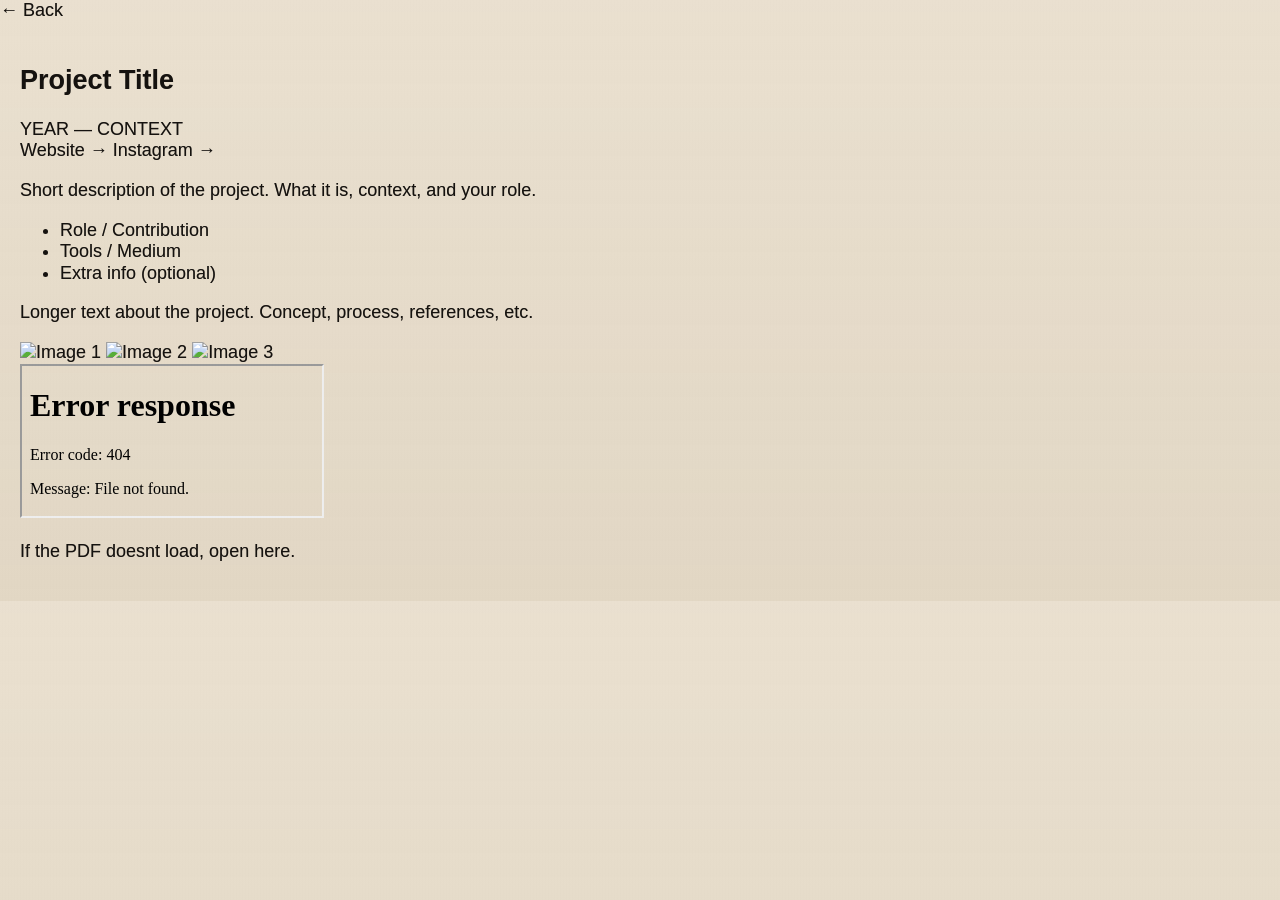
==== base-projeto.html @ cb091a02 "Add files via upload" ====
<!doctype html>
<html lang="en">
  <head>
    <meta charset="UTF-8" />
    <meta name="viewport" content="width=device-width, initial-scale=1.0" />
    <title>Project Title</title>
    <link rel="stylesheet" href="style.css" />
  </head>

  <body>
    <header>
      <a href="index.html" class="name">← Back</a>
    </header>

    <main class="project-page">
      <!-- INTRO -->
      <section class="project-intro">
        <h1>Project Title</h1>

        <div class="project-meta">
          <span>YEAR — CONTEXT</span>

          <div class="project-links">
            <a href="#" target="_blank">Website →</a>
            <a href="#" target="_blank">Instagram →</a>
          </div>
        </div>

        <p class="project-summary">
          Short description of the project. What it is, context, and your role.
        </p>

        <ul class="project-details">
          <li>Role / Contribution</li>
          <li>Tools / Medium</li>
          <li>Extra info (optional)</li>
        </ul>
      </section>

      <!-- TEXT (optional) -->
      <section class="project-text">
        <p>Longer text about the project. Concept, process, references, etc.</p>
      </section>

      <!-- GALLERY -->
      <section class="project-gallery">
        <img src="imgs/project/image_1.jpg" alt="Image 1" />
        <img src="imgs/project/image_2.jpg" alt="Image 2" />
        <img src="imgs/project/image_3.jpg" alt="Image 3" />
      </section>

      <!-- PDF (optional) -->
      <section class="pdf">
        <iframe src="pdfs/project.pdf"></iframe>

        <p>
          If the PDF doesnt load,
          <a href="pdfs/project.pdf" target="_blank">open here</a>.
        </p>
      </section>
    </main>
  </body>
</html>
---- style.css ----
:root {
  --bg: #e7dcc9;
  --fg: #15120f;
  --muted: #6e665b;
  --line: rgba(21, 18, 15, 0.28);
  --accent: #5d5d5d;
  --panel: #f4ead8;
  --dark: #15120f;
  --light: #fff9ed;
  --radius: 3px;
}
@font-face {
  font-family: "Authentic Sans";

  src: url("./fonts/AUTHENTICSans-90.woff2") format("woff2");

  font-weight: 400;
}

@font-face {
  font-family: "Authentic Sans";

  src: url("./fonts/AUTHENTICSans-130.woff2") format("woff2");

  font-weight: 500;
}

@font-face {
  font-family: "Authentic Sans";

  src: url("./fonts/AUTHENTICSans-150.woff2") format("woff2");

  font-weight: 700;
}

@font-face {
  font-family: "Authentic Sans Condensed";

  src: url("./fonts/AUTHENTICSans-Condensed-150.woff2") format("woff2");

  font-weight: 700;
}
* {
  box-sizing: border-box;
}

html {
  scroll-behavior: smooth;
}

body {
  margin: 0;

  background:
    linear-gradient(rgba(255, 255, 255, 0.12), rgba(0, 0, 0, 0.025)), var(--bg);

  color: var(--fg);

  font-family: "Authentic Sans", Arial, sans-serif;

  font-weight: 400;

  font-size: 18px;

  line-height: 1.2;

  overflow-x: hidden;

  text-shadow: 0 0 0.28px rgba(21, 18, 15, 0.35);
}

body::before {
  content: "";
  pointer-events: none;
  position: fixed;
  inset: 0;
  z-index: 90;
  opacity: 0.18;
  background-image:
    repeating-linear-gradient(
      90deg,
      transparent,
      transparent 2px,
      rgba(0, 0, 0, 0.018) 2px,
      rgba(0, 0, 0, 0.018) 3px
    ),
    repeating-linear-gradient(
      0deg,
      transparent,
      transparent 7px,
      rgba(255, 255, 255, 0.035) 7px,
      rgba(255, 255, 255, 0.035) 8px
    );
  mix-blend-mode: multiply;
}

img {
  max-width: 100%;
}

a {
  color: inherit;
  text-decoration: none;
}

::selection {
  background: var(--fg);
  color: var(--bg);
}

/* PAPER GRAIN */

.grain {
  pointer-events: none;
  position: fixed;
  inset: 0;
  z-index: 100;
  opacity: 0.46;
  background-image:
    radial-gradient(
      circle at 20% 30%,
      rgba(0, 0, 0, 0.28) 0.5px,
      transparent 0.9px
    ),
    radial-gradient(
      circle at 80% 60%,
      rgba(0, 0, 0, 0.16) 0.45px,
      transparent 0.8px
    ),
    radial-gradient(
      circle at 40% 80%,
      rgba(255, 255, 255, 0.32) 0.6px,
      transparent 1px
    ),
    radial-gradient(
      circle at 60% 20%,
      rgba(0, 0, 0, 0.12) 0.7px,
      transparent 1.2px
    );
  background-size:
    5px 5px,
    8px 8px,
    11px 11px,
    17px 17px;
  mix-blend-mode: multiply;
}

/* HEADER */

.site-header {
  display: flex;

  justify-content: space-between;

  align-items: baseline;

  padding: 16px 20px;

  border-bottom: 1px solid rgba(21, 18, 15, 0.18);
}

.site-title {
  font-family: "Authentic Sans Condensed";

  font-size: 1.5rem;

  letter-spacing: -0.03em;

  text-transform: none;
}

.index-nav {
  display: flex;

  align-items: center;
}

.index-nav a {
  font-size: 1.5 rem;

  color: var(--muted);
}

.index-nav a:not(:last-child)::after {
  content: "·";

  margin-left: 24px;

  margin-right: 24px;

  color: rgba(21, 18, 15, 0.25);
}

/* GENERAL */

main {
  padding: 20px;
}

.hero {
  min-height: 70vh;

  padding-top: 14vh;

  padding-bottom: 10vh;
  padding-top: 12vh;
}

.hero h1,
.case-hero h1,
.about p {
  font-weight: 700;
}

.project-copy h2 {
  font-weight: 400;
}
.hero h1,
.case-hero h1 {
  letter-spacing: -0.08em;
}

.eyebrow {
  margin: 0 0 18px;
  color: var(--muted);
  font-size: 0.78rem;
  font-weight: 700;
  text-transform: uppercase;
  letter-spacing: 0.1em;
}

.hero h1 {
  position: relative;

  max-width: 20ch;

  font-family: "Authentic Sans Condensed";

  font-weight: 700;

  font-size: clamp(4rem, 13vw, 11rem);

  line-height: 0.72;

  letter-spacing: -0.06em;

  text-transform: none;

  color: rgba(21, 18, 15, 0.94);

  text-shadow:
    0 1px 4.2px rgba(21, 18, 15, 0.55),
    0 0 5px rgba(21, 18, 15, 0.18),
    1.7px 0 0 rgba(21, 18, 15, 0.22),
    -1.45px 0 0 rgba(21, 18, 15, 0.16);
}

.hero h1::before {
  content: attr(data-text);

  position: absolute;

  inset: 0;

  z-index: -1;

  opacity: 0.16;

  filter: blur(6px);

  transform: translate(1.2px, 0.8px);

  mix-blend-mode: multiply;

  pointer-events: none;
}

.hero h1::after {
  content: "";

  position: absolute;

  inset: 0;

  opacity: 0.28;

  background-image: radial-gradient(
    rgba(21, 18, 15, 0.16) 0.45px,

    transparent 0.6px
  );

  background-size: 2px 2px;

  mix-blend-mode: multiply;

  pointer-events: none;
}
/* WORK */

.work {
  display: grid;
  grid-template-columns: repeat(12, 1fr);
  gap: 40px;
  padding: 40px 0;
}

.project {
  position: relative;
  grid-column: span 4;
  border-top: 1px solid var(--fg);
}

.project::before {
  content: "";
  display: block;
  width: 46px;
  height: 10px;
  margin-top: -6px;
  margin-left: 14px;
  background: rgba(255, 249, 237, 0.65);
  border: 1px solid rgba(21, 18, 15, 0.22);
  transform: rotate(-2deg);
}

.project:nth-child(even)::before {
  transform: rotate(2.5deg);
  margin-left: 38px;
}

.project-featured {
  grid-column: span 7;
}

.project-wide {
  grid-column: span 8;
}

.project-tall {
  grid-column: span 5;
}

.project-link {
  display: grid;
  gap: 14px;
  padding-top: 14px;
}

.project figure {
  overflow: visible;

  background: transparent;

  box-shadow: none;
}

.project img {
  width: 100%;

  height: auto;

  object-fit: contain;

  aspect-ratio: auto;

  filter: grayscale(100%);

  transform: none;
}

.project-featured img,
.project-wide img {
  aspect-ratio: 16 / 9;
}

.project-tall img {
  aspect-ratio: 3 / 4;
}

.project:hover figure {
  box-shadow: 3px 3px 0 rgba(21, 18, 15, 0.35);
}

.project:hover img {
  filter: grayscale(15%) contrast(1.05) brightness(1);
  transform: scale(1.045) rotate(-0.25deg);
  opacity: 0.95;
}

.project-copy {
  display: grid;
  grid-template-columns: auto 1fr auto;
  gap: 12px;
  align-items: baseline;
}

.project-copy h2 {
  margin: 0;
  font-family: "Authentic Sans";
  font-weight: 500;
  font-size: clamp(1.35rem, 2.6vw, 3.2rem);
  line-height: 0.88;
  letter-spacing: -0.07em;
  text-transform: uppercase;
}

.project:hover h2 {
  font-style: italic;
}

.project-copy p {
  grid-column: 2 / -1;
  max-width: 36ch;
  margin: 0;
  color: var(--muted);
  font-size: 0.95rem;
}

.project-number,
.year {
  color: var(--muted);
  font-size: 0.74rem;
  font-weight: 700;
  text-transform: uppercase;
  letter-spacing: 0.08em;
}

.project-number,
.year,
.case-meta,
.eyebrow {
  font-family: "IBM Plex Mono", monospace;
}
/* ABOUT */

.about {
  display: grid;
  grid-template-columns: 1.3fr 0.7fr;
  gap: 20px;
  align-items: end;
  min-height: 56vh;
  padding: 80px 0 20px;
  border-top: 1px solid var(--fg);
}

.about p {
  position: relative;
  max-width: 38ch;
  margin: 0;

  font-family: "Authentic Sans Condensed";

  font-weight: 700;

  font-size: clamp(2.3rem, 6.5vw, 7.4rem);

  line-height: 0.82;

  letter-spacing: -0.09em;

  text-transform: none;

  color: rgba(21, 18, 15, 0.94);

  text-shadow:
    0 0 1px rgba(21, 18, 15, 0.45),
    0 0 3px rgba(21, 18, 15, 0.12);
}
.about p::before {
  content: attr(data-text);

  position: absolute;

  inset: 0;

  opacity: 0.18;

  filter: blur(15px);

  transform: translate(2px, 1px);

  mix-blend-mode: multiply;

  pointer-events: none;

  z-index: -1;
}

.about p::after {
  content: "";

  position: absolute;

  inset: 0;

  opacity: 0.22;

  background-image: radial-gradient(
    rgba(21, 18, 15, 0.12) 0.4px,

    transparent 0.6px
  );

  background-size: 2px 2px;

  mix-blend-mode: multiply;

  pointer-events: none;
}
.button {
  width: fit-content;
  justify-self: end;
  background: var(--accent);
  color: var(--light);
  border-color: var(--fg);
}

.project-topbar {
  position: sticky;

  top: 0;

  z-index: 30;

  display: grid;

  grid-template-columns: 1fr 2fr 1fr;

  gap: 20px;

  align-items: center;

  padding: 12px 20px;

  background: rgba(231, 220, 201, 0.72);

  backdrop-filter: blur(16px);

  border-bottom: 1px solid var(--fg);

  font-size: 1rem;

  letter-spacing: 0.04em;
}

.project-back,
.project-running-title,
.project-menu a {
  font-family: "Authentic Sans", Arial, sans-serif;
  font-size: 1.5rem;
  font-weight: 400;
}

.project-back {
  justify-self: start;
}

.project-running-title {
  justify-self: center;

  text-align: center;

  opacity: 0.62;
}

.project-menu {
  justify-self: end;

  display: flex;

  gap: 14px;
}

.project-menu a {
  border: 0;

  background: none;

  box-shadow: none;

  padding: 0;

  text-transform: none;

  letter-spacing: 0;
}

.project-menu a:hover,
.project-back:hover {
  color: var(--accent);

  transform: none;
}
/* CASE STUDY */

.project-header {
  background: rgba(21, 18, 15, 0.94);
  color: var(--light);
  border-color: var(--light);
}

.project-header nav a {
  background: var(--dark);
  color: var(--light);
  border-color: var(--light);
  box-shadow: 3px 3px 0 var(--light);
}

.case-study {
  padding: 20px;
}

.case-hero {
  position: relative;
  min-height: 68vh;
  display: grid;
  align-content: end;
  padding-bottom: 24px;
  border-bottom: 1px solid var(--fg);
}

.case-hero::before {
  content: "";
  position: absolute;
  top: 9vh;
  right: 3vw;
  width: clamp(90px, 14vw, 190px);
  aspect-ratio: 1;
  border: 1px solid var(--fg);
  border-radius: 50%;
  opacity: 0.65;
}

.case-hero h1 {
  position: relative;

  margin: 0;

  font-family: "Authentic Sans Condensed";

  font-weight: 700;

  font-size: clamp(4rem, 13vw, 12rem);

  line-height: 0.78;

  letter-spacing: -0.08em;

  text-transform: none;

  color: rgba(21, 18, 15, 0.92);

  text-shadow:
    0 0 2px rgba(21, 18, 15, 0.45),
    0 0 8px rgba(21, 18, 15, 0.15),
    0.8px 0 0 rgba(21, 18, 15, 0.2),
    -0.6px 0 0 rgba(21, 18, 15, 0.15);
}

.case-hero h1::before {
  content: attr(data-text);

  position: absolute;

  inset: 0;

  mix-blend-mode: multiply;

  pointer-events: none;

  z-index: -1;
  opacity: 0.28;

  filter: blur(16px);

  transform: translate(3px, 2px);
}
.case-hero h1::after {
  content: "";

  position: absolute;

  inset: 0;

  opacity: 0.25;

  background-image: radial-gradient(
    rgba(21, 18, 15, 0.14) 0.5px,

    transparent 0.8px
  );

  background-size: 2px 2px;

  mix-blend-mode: multiply;

  pointer-events: none;
}

.case-hero p:not(.eyebrow) {
  max-width: 740px;
  margin: 24px 0 0 auto;
  font-size: clamp(1.2rem, 2.8vw, 2.6rem);
  line-height: 0.96;
  letter-spacing: -0.045em;
}

.case-meta {
  display: grid;
  grid-template-columns: repeat(4, 1fr);
  border-bottom: 1px solid var(--fg);
}

.case-meta div {
  min-height: 150px;
  padding: 18px;
  border-right: 1px solid var(--fg);
}

.case-meta div:nth-child(odd) {
  background: rgba(255, 249, 237, 0.26);
}

.case-meta div:last-child {
  border-right: 0;
}

.case-meta span {
  display: block;
  margin-bottom: 28px;
  color: var(--muted);
  font-size: 0.76rem;
  font-weight: 700;

  letter-spacing: 0.08em;
}

.case-meta p {
  margin: 0;
  font-size: 1.15rem;
  line-height: 1.05;
}

.case-text {
  padding: 140px 0;
}

.two-columns {
  display: grid;
  grid-template-columns: repeat(2, minmax(0, 1fr));
  gap: 100px;
}

.case-text p {
  margin: 0;
  font-size: clamp(1.2rem, 2.4vw, 2.8rem);
  line-height: 0.97;
  letter-spacing: -0.06em;
}

.case-list {
  display: grid;
  grid-template-columns: 4fr 8fr;
  gap: 20px;
  padding: 80px 0;
  border-top: 1px solid var(--fg);
  border-bottom: 1px solid var(--fg);
}

.case-list h2 {
  margin: 0;
  font-size: 0.95rem;
  font-weight: 900;

  letter-spacing: 0.08em;
}

.case-list ul {
  list-style: none;
  margin: 0;
  padding: 0;
  counter-reset: item;
}

.case-list li {
  counter-increment: item;
  position: relative;
  padding: 16px 0 16px 60px;
  border-bottom: 1px solid var(--line);
  font-size: clamp(1.4rem, 3vw, 3rem);
  line-height: 0.94;
  letter-spacing: -0.06em;
}

.case-list li::before {
  content: "0" counter(item);
  position: absolute;
  left: 0;
  top: 18px;
  color: var(--accent);
  font-size: 0.9rem;
  font-weight: 900;
  letter-spacing: 0;
}

.case-list li:first-child {
  padding-top: 0;
}

.case-list li:first-child::before {
  top: 2px;
}

.case-list li:last-child {
  border-bottom: 0;
}

.pdf-panel,
.image-panel {
  display: grid;
  grid-template-columns: 360px 1fr;
  gap: 20px;
  padding: 140px 0 20px;
}

.pdf-intro {
  position: sticky;
  top: 96px;
  align-self: start;
  display: grid;
  gap: 12px;
  padding-top: 12px;
  border-top: 1px solid var(--fg);
}

.pdf-intro h2 {
  margin: 0;
  font-size: clamp(2rem, 5vw, 5rem);
  line-height: 1.84;
  letter-spacing: -0.09em;
  text-transform: uppercase;
}

.pdf-intro p {
  color: var(--muted);
}

.pdf-panel iframe {
  width: 70%;
  margin: auto;
  min-height: 86vh;
  border: 1px solid var(--fg);
  border-radius: var(--radius);
  background: var(--panel);
  box-shadow: 10px 10px 0 rgba(21, 18, 15, 0.14);
}

/* GALLERY */

.case-gallery {
  display: grid;
  grid-template-columns: repeat(6, 1fr);
  gap: 12px;
  max-width: 95%;
  margin-left: auto;
}

.case-gallery img {
  width: 100%;
  height: 100%;
  min-height: 260px;
  display: block;
  object-fit: cover;
  border: 1px solid var(--fg);
  filter: grayscale(100%) contrast(1.12);
  box-shadow: 5px 5px 0 rgba(21, 18, 15, 0.12);
  transition:
    filter 200ms ease,
    transform 200ms ease;
}

.gallery-link.full-image {
  grid-column: 1 / -1;
}

.gallery-link.full-image img {
  width: 90%;

  height: auto;

  min-height: 0;
  object-fit: contain;
}

.case-gallery img:nth-child(4n + 1) {
  grid-column: span 4;
}

.case-gallery img:nth-child(4n + 2) {
  grid-column: span 2;
}

.case-gallery img:nth-child(4n + 3),
.case-gallery img:nth-child(4n + 4) {
  grid-column: span 3;
}

.case-gallery img:hover {
  filter: grayscale(0%) contrast(1.02);
  transform: rotate(-0.4deg) scale(0.99);
}
.project img,
.case-gallery img {
  filter: grayscale(100%) contrast(1.2) brightness(0.96) blur(0.12px);
}

.project:hover img,
.case-gallery img:hover {
  filter: grayscale(8%) contrast(1.06) brightness(1) blur(0px);
}
@media (max-width: 900px) {
  .site-header {
    grid-template-columns: 1fr;
  }

  nav {
    justify-content: flex-start;
  }

  .hero {
    min-height: 58vh;
  }

  .hero::after {
    display: none;
  }

  .work,
  .about,
  .two-columns,
  .case-list,
  .pdf-panel,
  .image-panel,
  .case-meta {
    grid-template-columns: 1fr;
  }

  .project,
  .project-featured,
  .project-wide,
  .project-tall {
    grid-column: 1 / -1;
  }

  .project-copy {
    grid-template-columns: auto 1fr;
  }

  .year {
    grid-column: 2;
  }

  .project-copy p {
    grid-column: 2;
  }

  .about p {
    font-size: clamp(2.5rem, 14vw, 6rem);
  }

  .button {
    justify-self: start;
  }

  .case-meta div {
    min-height: auto;
    border-right: 0;
    border-bottom: 1px solid var(--fg);
  }

  .pdf-intro {
    position: static;
  }

  .pdf-panel iframe {
    min-height: 620px;
  }

  .case-gallery {
    grid-template-columns: 1fr;
  }

  .case-gallery img,
  .case-gallery img:nth-child(n) {
    grid-column: 1 / -1;
  }
}
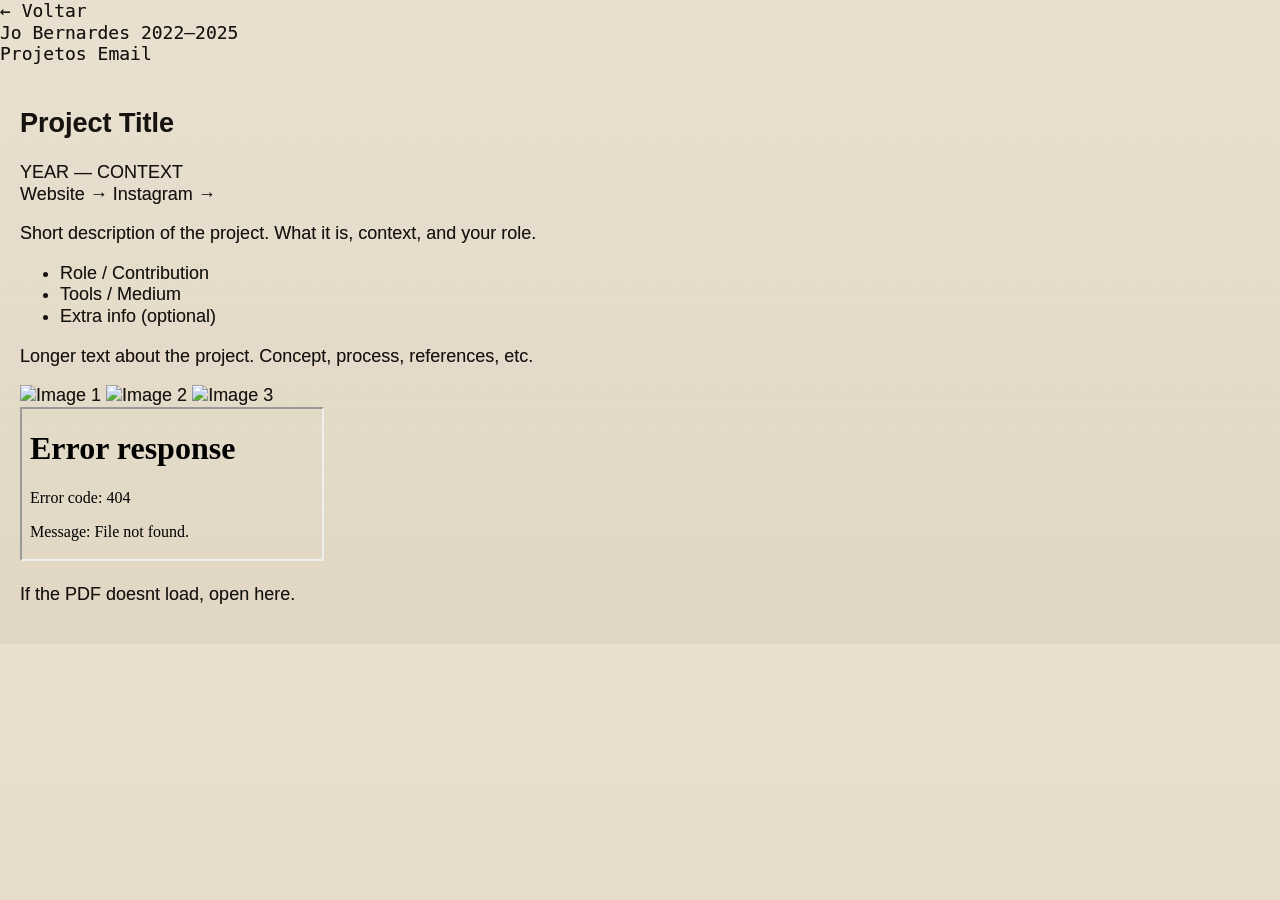
==== commit 7a8d9afa: "headers" ====
--- a/base-projeto.html
+++ b/base-projeto.html
@@ -8,8 +8,21 @@
   </head>
 
   <body>
-    <header>
-      <a href="index.html" class="name">← Back</a>
+    <header class="site-header project-header">
+      <a href="index.html" class="project-header-back">
+        <span aria-hidden="true">←</span>
+        <span>Voltar</span>
+      </a>
+
+      <div class="project-header-title">
+        <span>Jo Bernardes</span>
+        <span class="project-header-year">2022—2025</span>
+      </div>
+
+      <nav class="project-header-nav" aria-label="Navegação do projeto">
+        <a href="index.html#work">Projetos</a>
+        <a href="mailto:jobernardes@proton.me">Email</a>
+      </nav>
     </header>
 
     <main class="project-page">
--- a/style.css
+++ b/style.css
@@ -8,37 +8,283 @@
   --dark: #15120f;
   --light: #fff9ed;
   --radius: 3px;
-}
+
+  --font-display: "IBM Plex Sans Condensed", Arial, sans-serif;
+  --font-body: "IBM Plex Sans Condensed", Arial, sans-serif;
+  --font-mono: "IBM Plex Mono", monospace;
+}
+
 @font-face {
-  font-family: "Authentic Sans";
-
-  src: url("./fonts/AUTHENTICSans-90.woff2") format("woff2");
-
+  font-family: "IBM Plex Sans Condensed";
+  src: url("./fonts/IBMPlexSansCondensed-Regular.ttf") format("truetype");
   font-weight: 400;
+  font-style: normal;
+  font-display: swap;
 }
 
 @font-face {
-  font-family: "Authentic Sans";
-
-  src: url("./fonts/AUTHENTICSans-130.woff2") format("woff2");
-
+  font-family: "IBM Plex Sans Condensed";
+  src: url("./fonts/IBMPlexSansCondensed-Medium.ttf") format("truetype");
   font-weight: 500;
+  font-style: normal;
+  font-display: swap;
 }
 
 @font-face {
-  font-family: "Authentic Sans";
-
-  src: url("./fonts/AUTHENTICSans-150.woff2") format("woff2");
-
+  font-family: "IBM Plex Sans Condensed";
+  src: url("./fonts/IBMPlexSansCondensed-Bold.ttf") format("truetype");
   font-weight: 700;
+  font-style: normal;
+  font-display: swap;
 }
 
 @font-face {
-  font-family: "Authentic Sans Condensed";
-
-  src: url("./fonts/AUTHENTICSans-Condensed-150.woff2") format("woff2");
-
+  font-family: "IBM Plex Sans Condensed";
+  src: url("./fonts/IBMPlexSansCondensed-BoldItalic.ttf") format("truetype");
   font-weight: 700;
+  font-style: italic;
+  font-display: swap;
+}
+.hero h1,
+.case-hero h1,
+.about p,
+.project-copy h2 {
+  font-family: var(--font-display);
+  font-weight: 700;
+}
+
+.case-hero p:not(.eyebrow),
+.case-text p,
+.project-copy p,
+.pdf-intro p {
+  font-family: var(--font-body);
+}
+
+.eyebrow,
+.project-number,
+.year,
+.case-meta,
+.site-header,
+.project-header-nav a,
+.project-header-back,
+.project-header-back,
+.project-header-title,
+.project-header-year {
+  font-family: var(--font-mono);
+}
+
+/* =========================================
+   SITE READER
+   ========================================= */
+
+.site-reader {
+  --reader-bg: var(--dark);
+  --reader-fg: var(--light);
+
+  position: relative;
+  z-index: 50;
+
+  display: grid;
+  grid-template-columns: 1fr auto 1fr;
+  align-items: center;
+
+  gap: 24px;
+
+  min-height: 44px;
+
+  padding: 10px 20px;
+
+  background: var(--reader-bg);
+  color: var(--reader-fg);
+
+  border-bottom: 1px solid color-mix(in srgb, var(--reader-fg) 35%, transparent);
+
+  font-family: var(--font-mono);
+  font-size: 1rem;
+  font-weight: 500;
+
+  line-height: 1;
+
+  letter-spacing: 0.03em;
+}
+
+/* subtle dirty registration line */
+
+.site-reader::after {
+  content: "";
+
+  position: absolute;
+
+  left: 0;
+  right: 0;
+  bottom: -2px;
+
+  height: 1px;
+
+  background: currentColor;
+
+  transform: rotate(-0.025deg);
+
+  pointer-events: none;
+}
+
+/* =========================================
+   LEFT
+   ========================================= */
+
+.reader-left {
+  justify-self: start;
+
+  display: flex;
+  align-items: center;
+
+  gap: 8px;
+
+  min-width: 0;
+
+  white-space: nowrap;
+
+  transition:
+    opacity 150ms ease,
+    transform 150ms ease;
+}
+
+.reader-left span:first-child {
+  font-size: 2rem;
+}
+
+.reader-left:hover {
+  opacity: 0.55;
+
+  transform: translateX(-2px);
+}
+
+/* index doesn't need arrow movement */
+
+.reader-index .reader-left:hover {
+  transform: none;
+}
+
+/* =========================================
+   TITLE
+   ========================================= */
+
+.reader-title {
+  justify-self: center;
+
+  max-width: 50vw;
+
+  overflow: hidden;
+
+  color: inherit;
+
+  font-family: var(--font-mono);
+
+  font-size: 1rem;
+
+  text-align: center;
+
+  text-overflow: ellipsis;
+
+  white-space: nowrap;
+
+  text-transform: uppercase;
+}
+
+/* =========================================
+   NAVIGATION
+   ========================================= */
+
+.reader-nav {
+  justify-self: end;
+
+  display: flex;
+  align-items: center;
+
+  gap: 0;
+
+  white-space: nowrap;
+}
+
+.reader-nav a {
+  position: relative;
+
+  padding: 2px 0;
+
+  color: inherit;
+
+  transition:
+    opacity 150ms ease,
+    font-style 150ms ease;
+}
+
+.reader-nav a:not(:last-child)::after {
+  content: "·";
+
+  display: inline-block;
+
+  margin: 0 12px;
+
+  opacity: 0.35;
+
+  pointer-events: none;
+}
+
+.reader-nav a:hover {
+  opacity: 0.55;
+
+  font-style: italic;
+}
+
+/* =========================================
+   MOBILE
+   ========================================= */
+
+@media (max-width: 700px) {
+  .site-reader {
+    grid-template-columns: 1fr auto;
+
+    gap: 14px;
+
+    padding: 11px 14px;
+  }
+
+  .reader-title {
+    display: none;
+  }
+
+  .reader-left,
+  .reader-nav {
+    font-size: 0.7rem;
+  }
+
+  .reader-nav a:not(:last-child)::after {
+    margin: 0 7px;
+  }
+
+  .reader-index {
+    grid-template-columns: auto 1fr;
+  }
+}
+
+.case-hero p:not(.eyebrow) {
+  font-size: clamp(1.15rem, 2vw, 2rem);
+  line-height: 1;
+  letter-spacing: -0.03em;
+  font-weight: 500;
+}
+
+.case-meta span {
+  font-family: var(--font-mono);
+  font-size: 0.68rem;
+  letter-spacing: 0.08em;
+  text-transform: uppercase;
+}
+
+.case-meta p {
+  font-family: var(--font-body);
+  font-size: 0.95rem;
+  line-height: 1.15;
 }
 * {
   box-sizing: border-box;
@@ -56,7 +302,7 @@
 
   color: var(--fg);
 
-  font-family: "Authentic Sans", Arial, sans-serif;
+  font-family: var(--font-body);
 
   font-weight: 400;
 
@@ -145,52 +391,6 @@
   mix-blend-mode: multiply;
 }
 
-/* HEADER */
-
-.site-header {
-  display: flex;
-
-  justify-content: space-between;
-
-  align-items: baseline;
-
-  padding: 16px 20px;
-
-  border-bottom: 1px solid rgba(21, 18, 15, 0.18);
-}
-
-.site-title {
-  font-family: "Authentic Sans Condensed";
-
-  font-size: 1.5rem;
-
-  letter-spacing: -0.03em;
-
-  text-transform: none;
-}
-
-.index-nav {
-  display: flex;
-
-  align-items: center;
-}
-
-.index-nav a {
-  font-size: 1.5 rem;
-
-  color: var(--muted);
-}
-
-.index-nav a:not(:last-child)::after {
-  content: "·";
-
-  margin-left: 24px;
-
-  margin-right: 24px;
-
-  color: rgba(21, 18, 15, 0.25);
-}
-
 /* GENERAL */
 
 main {
@@ -200,24 +400,78 @@
 .hero {
   min-height: 70vh;
 
-  padding-top: 14vh;
+  padding-top: 12vh;
 
   padding-bottom: 10vh;
-  padding-top: 12vh;
-}
-
+}
+.case-hero {
+  position: relative;
+
+  min-height: 72vh;
+
+  display: grid;
+
+  align-content: end;
+
+  padding-top: 10vh;
+
+  padding-bottom: 30px;
+
+  border-bottom: 1px solid var(--fg);
+}
+
+.case-hero .eyebrow {
+  margin-bottom: 14px;
+
+  font-family: var(--font-mono);
+
+  font-size: 0.68rem;
+
+  font-weight: 600;
+
+  letter-spacing: 0.12em;
+
+  text-transform: uppercase;
+
+  color: var(--muted);
+}
 .hero h1,
 .case-hero h1,
 .about p {
   font-weight: 700;
 }
-
-.project-copy h2 {
-  font-weight: 400;
-}
 .hero h1,
 .case-hero h1 {
   letter-spacing: -0.08em;
+}
+.case-hero h1 {
+  margin: 0;
+
+  max-width: 11ch;
+  font-weight: 700;
+  font-family: var(--font-display);
+  font-size: clamp(5rem, 12vw, 11rem);
+
+  line-height: 0.76;
+
+  letter-spacing: -0.07em;
+}
+.case-hero > p:not(.eyebrow) {
+  max-width: 34ch;
+
+  margin: 28px 0 0 auto;
+
+  font-family: var(--font-body);
+
+  font-size: clamp(1.35rem, 2.4vw, 2.2rem);
+
+  font-weight: 500;
+
+  line-height: 0.98;
+
+  letter-spacing: -0.03em;
+
+  color: rgba(21, 18, 15, 0.88);
 }
 
 .eyebrow {
@@ -233,8 +487,7 @@
   position: relative;
 
   max-width: 20ch;
-
-  font-family: "Authentic Sans Condensed";
+  font-family: var(--font-display);
 
   font-weight: 700;
 
@@ -242,7 +495,7 @@
 
   line-height: 0.72;
 
-  letter-spacing: -0.06em;
+  letter-spacing: -0.1em;
 
   text-transform: none;
 
@@ -296,140 +549,365 @@
 
   pointer-events: none;
 }
-/* WORK */
+/* =========================================
+   WORK / PROJECT GRID
+   ========================================= */
 
 .work {
   display: grid;
-  grid-template-columns: repeat(12, 1fr);
-  gap: 40px;
-  padding: 40px 0;
-}
+  grid-template-columns: repeat(12, minmax(0, 1fr));
+  column-gap: 24px;
+  row-gap: 72px;
+
+  padding: 40px 0 100px;
+  align-items: start;
+}
+
+/* PROJECT */
 
 .project {
   position: relative;
   grid-column: span 4;
+
+  min-width: 0;
+
   border-top: 1px solid var(--fg);
 }
+
+/* tamanhos diferentes mantêm a grelha irregular */
+
+.project-featured {
+  grid-column: span 7;
+}
+
+.project-wide {
+  grid-column: span 8;
+}
+
+.project-tall {
+  grid-column: span 5;
+}
+
+/* fita / marca */
 
 .project::before {
   content: "";
+
   display: block;
+
   width: 46px;
   height: 10px;
+
   margin-top: -6px;
   margin-left: 14px;
+
   background: rgba(255, 249, 237, 0.65);
+
   border: 1px solid rgba(21, 18, 15, 0.22);
+
   transform: rotate(-2deg);
 }
 
 .project:nth-child(even)::before {
+  margin-left: 38px;
   transform: rotate(2.5deg);
-  margin-left: 38px;
-}
-
-.project-featured {
-  grid-column: span 7;
-}
-
-.project-wide {
-  grid-column: span 8;
-}
-
-.project-tall {
-  grid-column: span 5;
-}
+}
+
+/* LINK */
 
 .project-link {
   display: grid;
-  gap: 14px;
+
+  grid-template-rows: auto auto;
+
+  gap: 28px;
+
   padding-top: 14px;
 }
 
+/* =========================================
+   IMAGES
+   ========================================= */
+
 .project figure {
+  position: relative;
+
+  width: 100%;
+
+  margin: 0;
+  padding: 0;
+
+  line-height: 0;
+
   overflow: visible;
-
-  background: transparent;
-
-  box-shadow: none;
-}
+}
+
+/*
+  Todas as imagens começam e acabam
+  exatamente nos limites da coluna.
+*/
 
 .project img {
+  display: block;
+
   width: 100%;
-
   height: auto;
 
-  object-fit: contain;
-
-  aspect-ratio: auto;
-
-  filter: grayscale(100%);
+  margin: 0;
+
+  object-fit: cover;
+
+  filter: grayscale(100%) contrast(1.2) brightness(0.96) blur(0.12px);
 
   transform: none;
-}
-
+  transform-origin: center;
+
+  transition:
+    filter 180ms ease,
+    transform 180ms ease,
+    box-shadow 180ms ease,
+    opacity 180ms ease;
+}
+
+/* imagens horizontais */
+
+.project:not(.project-tall) img,
 .project-featured img,
 .project-wide img {
   aspect-ratio: 16 / 9;
-}
+  object-fit: cover;
+}
+
+/* projetos altos */
 
 .project-tall img {
-  aspect-ratio: 3 / 4;
-}
-
-.project:hover figure {
-  box-shadow: 3px 3px 0 rgba(21, 18, 15, 0.35);
-}
+  aspect-ratio: 4 / 5;
+  object-fit: cover;
+}
+
+/*
+  A dissertação é uma exceção:
+  mostra a capa inteira.
+*/
+
+.project-thesis figure {
+  display: flex;
+
+  align-items: flex-start;
+  justify-content: flex-start;
+
+  background: transparent;
+}
+
+.project-thesis img {
+  width: auto;
+  max-width: 100%;
+
+  height: auto;
+  max-height: 720px;
+
+  aspect-ratio: auto;
+
+  object-fit: contain;
+}
+
+/* =========================================
+   HOVER
+   ========================================= */
 
 .project:hover img {
-  filter: grayscale(15%) contrast(1.05) brightness(1);
-  transform: scale(1.045) rotate(-0.25deg);
-  opacity: 0.95;
-}
+  filter: grayscale(8%) contrast(1.06) brightness(1) blur(0);
+
+  transform: translate(-8px, -8px) rotate(-0.25deg);
+
+  opacity: 0.97;
+
+  box-shadow:
+    4px 4px 0 rgba(21, 18, 15, 0.34),
+    8px 8px 14px rgba(21, 18, 15, 0.07);
+}
+
+/* =========================================
+   PROJECT INFORMATION
+   ========================================= */
 
 .project-copy {
   display: grid;
-  grid-template-columns: auto 1fr auto;
-  gap: 12px;
-  align-items: baseline;
-}
+
+  /*
+    primeira coluna = número
+    segunda = conteúdo
+    terceira = ano
+  */
+
+  grid-template-columns: 38px minmax(0, 1fr) auto;
+
+  column-gap: 12px;
+  row-gap: 10px;
+
+  align-items: start;
+
+  width: 100%;
+}
+
+/* NUMBER */
+
+.project-number {
+  grid-column: 1;
+  grid-row: 1;
+
+  padding-top: 0.18em;
+}
+
+/* TITLE */
 
 .project-copy h2 {
+  grid-column: 2;
+  grid-row: 1;
+
+  width: 100%;
+
   margin: 0;
-  font-family: "Authentic Sans";
-  font-weight: 500;
-  font-size: clamp(1.35rem, 2.6vw, 3.2rem);
-  line-height: 0.88;
-  letter-spacing: -0.07em;
+
+  font-family: var(--font-display);
+
+  font-weight: 700;
+
+  font-size: clamp(1.45rem, 2.6vw, 3.2rem);
+
+  line-height: 0.9;
+
+  letter-spacing: -0.065em;
+
   text-transform: uppercase;
-}
-
-.project:hover h2 {
-  font-style: italic;
-}
+
+  text-wrap: balance;
+
+  transform-origin: left center;
+
+  transition:
+    transform 160ms ease,
+    text-shadow 160ms ease;
+}
+
+/*
+  descrição alinhada exatamente
+  com o início do título
+*/
 
 .project-copy p {
-  grid-column: 2 / -1;
-  max-width: 36ch;
+  grid-column: 2;
+  grid-row: 2;
+  font-family: var(--font-body);
+  max-width: 38ch;
+
   margin: 0;
+
   color: var(--muted);
-  font-size: 0.95rem;
-}
+
+  font-size: 0.9rem;
+
+  line-height: 1.2;
+}
+
+/* YEAR */
+
+.year {
+  grid-column: 3;
+  grid-row: 2;
+
+  justify-self: end;
+
+  padding-top: 0.05em;
+
+  white-space: nowrap;
+
+  text-align: right;
+}
+
+/* METADATA */
 
 .project-number,
 .year {
   color: var(--muted);
-  font-size: 0.74rem;
+
+  font-size: 0.7rem;
+
   font-weight: 700;
+
   text-transform: uppercase;
+
   letter-spacing: 0.08em;
+
+  line-height: 1;
+}
+
+/* title hover */
+
+.project:hover h2 {
+  font-style: italic;
+
+  transform: translateX(2px);
+
+  text-shadow:
+    1px 1px 0 rgba(21, 18, 15, 0.13),
+    3px 2px 4px rgba(21, 18, 15, 0.05);
+}
+
+/* =========================================
+   MOBILE
+   ========================================= */
+
+@media (max-width: 900px) {
+  .work {
+    grid-template-columns: 1fr;
+
+    row-gap: 64px;
+
+    padding-top: 30px;
+  }
+
+  .project,
+  .project-featured,
+  .project-wide,
+  .project-tall {
+    grid-column: 1 / -1;
+  }
+
+  .project-copy {
+    grid-template-columns: 32px minmax(0, 1fr) minmax(70px, auto);
+  }
+
+  .project-copy h2 {
+    grid-column: 2;
+
+    font-size: clamp(1.8rem, 8vw, 3.8rem);
+  }
+
+  .project-copy p {
+    grid-column: 2;
+    grid-row: 2;
+  }
+
+  .year {
+    grid-column: 3;
+    grid-row: 3;
+
+    justify-self: start;
+
+    margin-top: 2px;
+  }
+
+  .project-thesis img {
+    max-height: none;
+  }
 }
 
 .project-number,
 .year,
 .case-meta,
 .eyebrow {
-  font-family: "IBM Plex Mono", monospace;
+  font-family: var(--font-mono);
 }
 /* ABOUT */
 
@@ -448,7 +926,7 @@
   max-width: 38ch;
   margin: 0;
 
-  font-family: "Authentic Sans Condensed";
+  font-family: var(--font-display);
 
   font-weight: 700;
 
@@ -546,9 +1024,9 @@
 .project-back,
 .project-running-title,
 .project-menu a {
-  font-family: "Authentic Sans", Arial, sans-serif;
+  font-family: "Bricolage Grotesque", Arial, sans-serif;
   font-size: 1.5rem;
-  font-weight: 400;
+  font-weight: 700;
 }
 
 .project-back {
@@ -565,7 +1043,7 @@
 
 .project-menu {
   justify-self: end;
-
+  font-family: var(--font-body);
   display: flex;
 
   gap: 14px;
@@ -591,19 +1069,62 @@
 
   transform: none;
 }
-/* CASE STUDY */
-
-.project-header {
-  background: rgba(21, 18, 15, 0.94);
-  color: var(--light);
-  border-color: var(--light);
-}
-
-.project-header nav a {
-  background: var(--dark);
-  color: var(--light);
-  border-color: var(--light);
-  box-shadow: 3px 3px 0 var(--light);
+
+/* NAV */
+
+.index-nav {
+  justify-self: end;
+
+  display: flex;
+  align-items: center;
+  gap: 0;
+}
+
+.index-nav a {
+  position: relative;
+
+  padding-bottom: 2px;
+
+  color: var(--fg);
+
+  font-size: inherit;
+}
+
+.index-nav a:not(:last-child)::after {
+  content: "·";
+
+  margin: 0 14px;
+
+  color: var(--muted);
+}
+
+.index-nav a:hover {
+  font-style: italic;
+}
+
+.index-nav a:hover::before {
+  content: "";
+
+  position: absolute;
+  left: 0;
+  right: 28px;
+  bottom: -2px;
+
+  height: 1px;
+
+  background: currentColor;
+}
+
+/* MOBILE */
+
+@media (max-width: 700px) {
+  .index-nav {
+    grid-column: 1 / -1;
+
+    justify-self: start;
+
+    flex-wrap: wrap;
+  }
 }
 
 .case-study {
@@ -636,7 +1157,7 @@
 
   margin: 0;
 
-  font-family: "Authentic Sans Condensed";
+  font-family: var(--font-display);
 
   font-weight: 700;
 
@@ -703,6 +1224,7 @@
   font-size: clamp(1.2rem, 2.8vw, 2.6rem);
   line-height: 0.96;
   letter-spacing: -0.045em;
+  font-family: var(--font-body);
 }
 
 .case-meta {
@@ -761,7 +1283,6 @@
 .case-list {
   display: grid;
   grid-template-columns: 4fr 8fr;
-  gap: 20px;
   padding: 80px 0;
   border-top: 1px solid var(--fg);
   border-bottom: 1px solid var(--fg);
@@ -769,10 +1290,15 @@
 
 .case-list h2 {
   margin: 0;
-  font-size: 0.95rem;
-  font-weight: 900;
-
-  letter-spacing: 0.08em;
+
+  font-family: var(--font-display);
+
+  font-size: 4rem;
+  font-weight: 800;
+
+  letter-spacing: -0.1em;
+
+  text-transform: uppercase;
 }
 
 .case-list ul {
@@ -835,14 +1361,20 @@
 
 .pdf-intro h2 {
   margin: 0;
-  font-size: clamp(2rem, 5vw, 5rem);
-  line-height: 1.84;
-  letter-spacing: -0.09em;
+
+  font-family: var(--font-display);
+
+  font-size: 4rem;
+  font-weight: 800;
+
+  letter-spacing: -0.1em;
+
   text-transform: uppercase;
 }
 
 .pdf-intro p {
   color: var(--muted);
+  font-family: var(--font-body);
 }
 
 .pdf-panel iframe {
@@ -919,8 +1451,9 @@
   filter: grayscale(8%) contrast(1.06) brightness(1) blur(0px);
 }
 @media (max-width: 900px) {
-  .site-header {
-    grid-template-columns: 1fr;
+  .index-nav {
+    flex-wrap: wrap;
+    font-family: var(--font-body);
   }
 
   nav {
@@ -945,6 +1478,12 @@
     grid-template-columns: 1fr;
   }
 
+  /* PROJECTS */
+
+  .work {
+    row-gap: 64px;
+  }
+
   .project,
   .project-featured,
   .project-wide,
@@ -952,17 +1491,67 @@
     grid-column: 1 / -1;
   }
 
+  .project figure {
+    width: 100%;
+  }
+
+  .project img {
+    width: 100%;
+    height: auto;
+  }
+
+  .project:not(.project-thesis) img {
+    aspect-ratio: auto;
+    object-fit: contain;
+  }
+
+  .project-thesis img {
+    width: auto;
+    max-width: 100%;
+    max-height: none;
+    aspect-ratio: auto;
+    object-fit: contain;
+  }
+
+  /* TITLES / TEXT */
+
   .project-copy {
-    grid-template-columns: auto 1fr;
+    grid-template-columns: 32px minmax(0, 1fr);
+    column-gap: 10px;
+    row-gap: 9px;
+  }
+
+  .project-number {
+    grid-column: 1;
+    grid-row: 1;
+  }
+
+  .project-copy h2 {
+    grid-column: 2;
+    grid-row: 1;
+    font-family: var(--font-display);
+    width: 100%;
+
+    font-size: clamp(1.8rem, 8vw, 3.8rem);
+  }
+
+  .project-copy p {
+    grid-column: 2;
+    grid-row: 2;
+    font-family: var(--font-body);
+    max-width: 34ch;
   }
 
   .year {
     grid-column: 2;
-  }
-
-  .project-copy p {
-    grid-column: 2;
-  }
+    grid-row: 3;
+
+    justify-self: start;
+
+    margin-top: 3px;
+  }
+
+  /* ABOUT */
 
   .about p {
     font-size: clamp(2.5rem, 14vw, 6rem);
@@ -972,8 +1561,11 @@
     justify-self: start;
   }
 
+  /* CASE STUDY */
+
   .case-meta div {
     min-height: auto;
+
     border-right: 0;
     border-bottom: 1px solid var(--fg);
   }
@@ -983,6 +1575,7 @@
   }
 
   .pdf-panel iframe {
+    width: 100%;
     min-height: 620px;
   }
 
